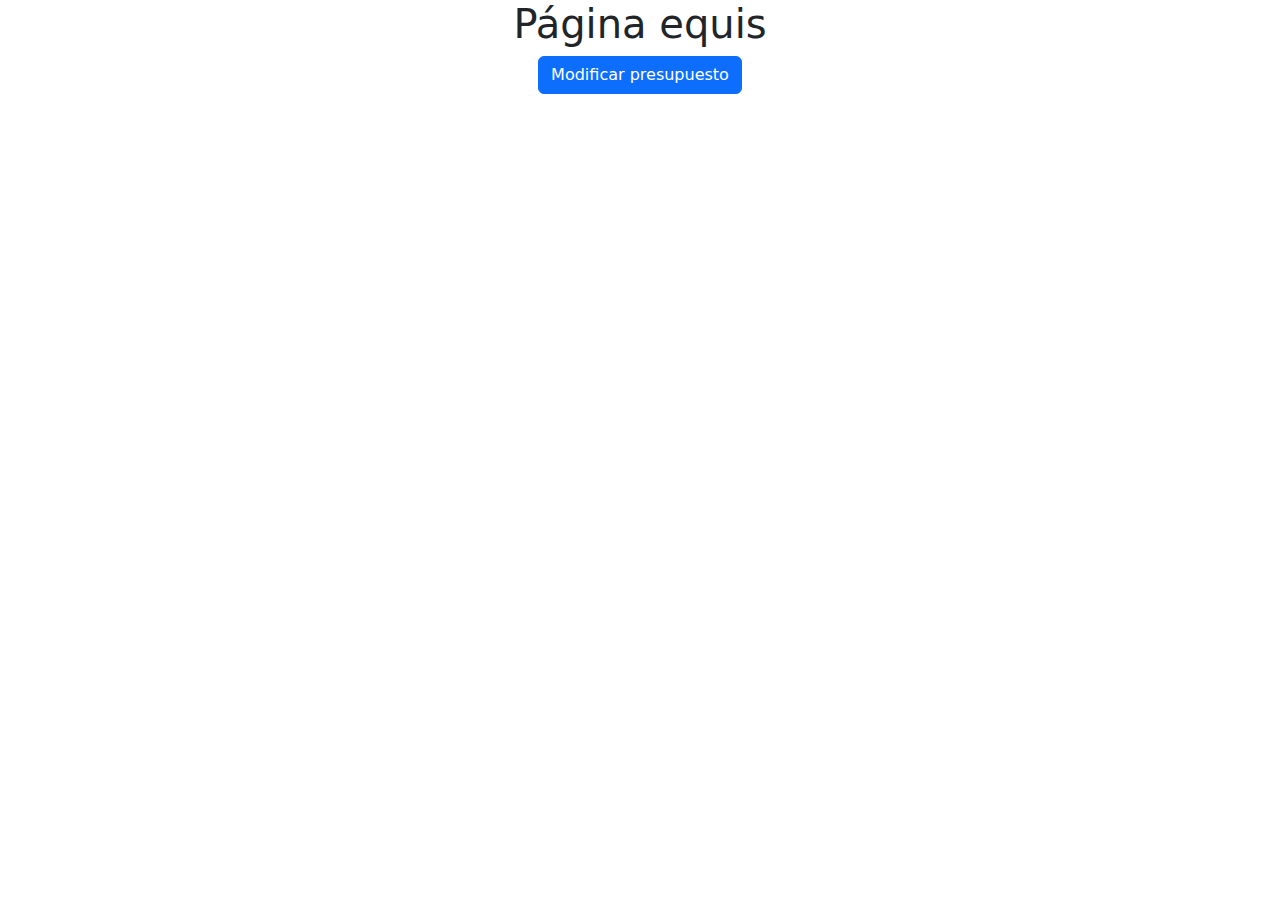
==== index.html @ 31735557 "first commit" ====
<!DOCTYPE html>
<html lang="en">
<head>
    <meta charset="UTF-8">
    <meta name="viewport" content="width=device-width, initial-scale=1.0">
    <link href="https://cdn.jsdelivr.net/npm/bootstrap@5.3.3/dist/css/bootstrap.min.css" rel="stylesheet" integrity="sha384-QWTKZyjpPEjISv5WaRU9OFeRpok6YctnYmDr5pNlyT2bRjXh0JMhjY6hW+ALEwIH" crossorigin="anonymous">
    <link rel="stylesheet" href="https://cdn.jsdelivr.net/npm/bootstrap-icons@1.11.3/font/bootstrap-icons.min.css">
    <title>Document</title>
    <style>
        h4, h5{
            color: #283ebb;
        }
        .modal-content{
            width: 130%;
            height: 130vh;
        }
        .modulos{
            display: flex;
            justify-content: space-between;
        }
        ul{
            display: flex;
            flex-direction: column;
            align-items: flex-start;
            list-style: none;
            height: 100%;
            justify-content: space-between;
        }
        /*.input{
            width: 50%;
        }*/
        .contenedor-campos{
            display: flex;
            justify-content: space-between;
        }
        .campos{
            display: flex;
            flex-direction: column;
        }
        .apis{
            display: flex;
            flex-direction: row;
            justify-content: space-around;
        }
        .modal-footer{
            justify-content: space-between;
        }
        #bien{
            font-size: 30px;
            color: green;
        }
        .contenedor-campos{
            display: flex;
            justify-content: space-around;
        }
    </style>
</head>
<body>
    <center>
        <h1>Página equis</h1>
        <!-- Button trigger modal -->
        <button type="button" class="btn btn-primary" data-bs-toggle="modal" data-bs-target="#exampleModal">
            Modificar presupuesto
        </button>
        <div>
            <span id="bien"></span>
        </div>
  
        <!-- Modal -->
        <div class="modal fade" id="exampleModal" tabindex="-1" aria-labelledby="exampleModalLabel" aria-hidden="true">
            <div class="modal-dialog">
                <div class="modal-content">
                    <div class="modal-header">
                        <h1 class="modal-title fs-5" id="exampleModalLabel">Modificar presupuesto</h1>
                        <button type="button" class="btn-close" data-bs-dismiss="modal" aria-label="Close"></button>
                    </div>
                    <div class="modal-body">
                        <h4>Módulos</h4>
                        <div class="modulos">
                            <div>
                                <ul>
                                    <li><input type="checkbox" name="contabilidad" id=""> <span class="bi bi-file-earmark-spreadsheet"></span> Ventas </li>
                                    <li><input type="checkbox" name="contabilidad" id=""> <span class="bi bi-cash-coin"></span> Stock </li>
                                    <li><input type="checkbox" name="contabilidad" id=""> <span class="bi bi-person-check"></span> Tesorería </li>
                                    <li><input type="checkbox" name="contabilidad" id=""> <span class="bi bi-shield-x"></span> Proveedores </li>
                                    <li><input type="checkbox" name="contabilidad" id=""> <span class="bi bi-shield-x"></span> Compras </li>
                                </ul>
                            </div>
                            <div>
                                <ul>
                                    <li><input type="checkbox" name="contabilidad" id=""> <span class="bi bi-file-earmark-spreadsheet"></span> Importaciones </li>
                                    <li><input type="checkbox" name="contabilidad" id=""> <span class="bi bi-cash-coin"></span> Contabilidad </li>
                                    <li><input type="checkbox" name="contabilidad" id=""> <span class="bi bi-person-check"></span> Sueldos </li>
                                    <li><input type="checkbox" name="contabilidad" id=""> <span class="bi bi-shield-x"></span> Control de personal </li>
                                    <li><input type="checkbox" name="contabilidad" id=""> <span class="bi bi-shield-x"></span> Activo fijo </li>
                                </ul>
                            </div>
                            <div>
                                <ul>
                                    <li><input type="checkbox" name="contabilidad" id=""> <span class="bi bi-bank2"></span> I.V.A </li>
                                    <li><input type="checkbox" name="contabilidad" id=""> <span class="bi bi-toggles2"></span> Central </li>
                                    <li><input type="checkbox" name="contabilidad" id=""> <span class="bi bi-file-earmark-text"></span> Transf Mensual </li>
                                    <li><input type="checkbox" name="contabilidad" id=""> <span class="bi bi-file-earmark-plus"></span> Promociones </li>
                                </ul>
                            </div>
                        </div>
                        <hr>
                        <div class="contenedor-campos">
                            <div class="campos">
                                <label for="t-control">Tipo de control</label>
                                <select name="" id="">
                                    <option value="">Seleccione</option>
                                    <option value="a">Valor 1</option>
                                    <option value="b">Valor 2</option>
                                    <option value="c">Valor 3</option>
                                    <option value="d">Valor 4</option>
                                </select>
                            </div>
                            <div class="campos">
                                <label for="l-bonif">Legajos bonificados</label>
                                <input type="text" id="l-bonif" class="input">
                            </div>
                            <div class="campos">
                                <label for="l-extra">Legajos extra</label>
                                <input type="text" id="l-extra" class="input">
                            </div>
                        </div>
                        <hr>
                        <div>
                            <h4>APIS</h4>
                        </div>
                        <div>
                            <ul class="apis">
                                <a href="#"><li><span class="bi bi-file-earmark-spreadsheet"></span> ABM </li></a>
                                <a href="#"><li><span class="bi bi-file-earmark-spreadsheet"></span> Ventas </li></a>
                                <a href="#"><li><span class="bi bi-file-earmark-spreadsheet"></span> Contabilidad </li></a>
                            </ul>
                        </div>
                        <div>
                            <h5>Aplicaciones NEXO</h5>
                        </div>
                        <div class="modulos">
                            <div>
                                <ul>
                                    <li><input type="checkbox" name="contabilidad" id=""> <span class="bi bi-file-earmark-spreadsheet"></span> Tablero </li>
                                    <li><input type="checkbox" name="contabilidad" id=""> <span class="bi bi-cash-coin"></span> Clientes </li>
                                    <li><input type="checkbox" name="contabilidad" id=""> <span class="bi bi-person-check"></span> Reportes </li>
                                    <li><input type="checkbox" name="contabilidad" id=""> <span class="bi bi-shield-x"></span> Backup </li>
                                </ul>
                            </div>
                            <div>
                                <ul>
                                    <li><input type="checkbox" name="contabilidad" id=""> <span class="bi bi-file-earmark-spreadsheet"></span> Update </li>
                                    <li><input type="checkbox" name="contabilidad" id=""> <span class="bi bi-cash-coin"></span> Notificaciones </li>
                                    <li><input type="checkbox" name="contabilidad" id=""> <span class="bi bi-person-check"></span> Fichadas </li>
                                    <li><input type="checkbox" name="contabilidad" id=""> <span class="bi bi-shield-x"></span> Cobranzas </li>
                                </ul>
                            </div>
                            <div>
                                <ul>
                                    <li><input type="checkbox" name="contabilidad" id=""> <span class="bi bi-bank2"></span> Connect </li>
                                    <li><input type="checkbox" name="contabilidad" id=""> <span class="bi bi-toggles2"></span> tiendas </li>
                                    <li><input type="checkbox" name="contabilidad" id=""> <span class="bi bi-file-earmark-text"></span> Tiendas full </li>
                                    <li><input type="checkbox" name="contabilidad" id=""> <span class="bi bi-file-earmark-plus"></span> Tiendas selec </li>
                                </ul>
                            </div>
                        </div>
                    </div>
                    <div>
                        <h5>Almacenamiento NEXO</h5>
                    </div>
                    <div class="contenedor-campos">
                        <div class="campos">
                            <label for="t-control">Espacio NEXO</label>
                            <select name="" id="">
                                <option value="">Seleccione</option>
                                <option value="a">Valor 1</option>
                                <option value="b">Valor 2</option>
                                <option value="c">Valor 3</option>
                                <option value="d">Valor 4</option>
                            </select>
                        </div>
                        <div class="campos">
                            <label for="l-bonif">Espacio Back-up</label>
                            <input type="text" id="l-bonif" class="input">
                        </div>
                    </div>
                    <div>
                        <a href="">Puestos</a>
                    </div>
                    <div class="contenedor-campos">
                        <div class="campos">
                            <label for="control">Cantidad de puestos</label>
                            <input type="number" id="control" class="input">
                        </div>
                    </div>
                    <div class="modal-footer">
                        <button type="button" class="btn btn-secondary" data-bs-dismiss="modal">Cancelar</button>
                        <button type="button" class="btn btn-primary" id="go" data-bs-dismiss="modal">Presupuestar</button>
                    </div>
                </div>
            </div>
        </div>
    </center>
    <script>
        let alerta = document.getElementById('alerta');
        let control = document.getElementById('control');
        let go = document.getElementById('go');

        control.addEventListener('input', ()=>{
            let value = parseInt(control.value);
            if(value < 0 || value > 100){
                alert('valores inválidos');
                control.value = '';
            }
        });

        go.addEventListener('click', ()=>{
            let bien = document.getElementById('bien');
            bien.textContent = 'Bien Hecho';
        })
    </script>
    <script src="https://cdn.jsdelivr.net/npm/bootstrap@5.3.3/dist/js/bootstrap.bundle.min.js" integrity="sha384-YvpcrYf0tY3lHB60NNkmXc5s9fDVZLESaAA55NDzOxhy9GkcIdslK1eN7N6jIeHz" crossorigin="anonymous"></script>
</body>
</html>
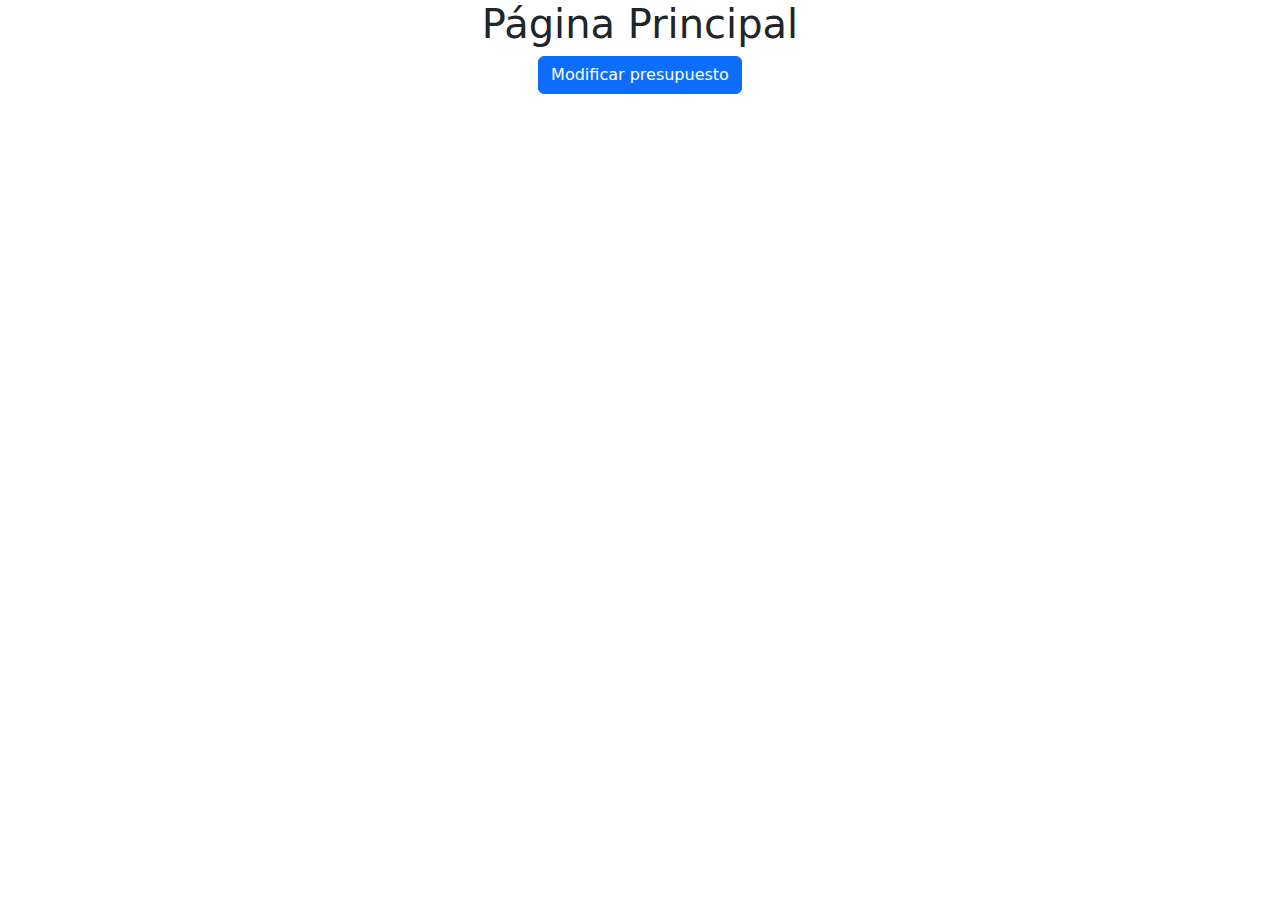
==== commit e9988d4d: "adding responsive" ====
--- a/index.html
+++ b/index.html
@@ -5,59 +5,12 @@
     <meta name="viewport" content="width=device-width, initial-scale=1.0">
     <link href="https://cdn.jsdelivr.net/npm/bootstrap@5.3.3/dist/css/bootstrap.min.css" rel="stylesheet" integrity="sha384-QWTKZyjpPEjISv5WaRU9OFeRpok6YctnYmDr5pNlyT2bRjXh0JMhjY6hW+ALEwIH" crossorigin="anonymous">
     <link rel="stylesheet" href="https://cdn.jsdelivr.net/npm/bootstrap-icons@1.11.3/font/bootstrap-icons.min.css">
-    <title>Document</title>
-    <style>
-        h4, h5{
-            color: #283ebb;
-        }
-        .modal-content{
-            width: 130%;
-            height: 130vh;
-        }
-        .modulos{
-            display: flex;
-            justify-content: space-between;
-        }
-        ul{
-            display: flex;
-            flex-direction: column;
-            align-items: flex-start;
-            list-style: none;
-            height: 100%;
-            justify-content: space-between;
-        }
-        /*.input{
-            width: 50%;
-        }*/
-        .contenedor-campos{
-            display: flex;
-            justify-content: space-between;
-        }
-        .campos{
-            display: flex;
-            flex-direction: column;
-        }
-        .apis{
-            display: flex;
-            flex-direction: row;
-            justify-content: space-around;
-        }
-        .modal-footer{
-            justify-content: space-between;
-        }
-        #bien{
-            font-size: 30px;
-            color: green;
-        }
-        .contenedor-campos{
-            display: flex;
-            justify-content: space-around;
-        }
-    </style>
+    <link rel="stylesheet" href="./tango.css">
+    <title>Tango Example</title>
 </head>
 <body>
     <center>
-        <h1>Página equis</h1>
+        <h1>Página Principal</h1>
         <!-- Button trigger modal -->
         <button type="button" class="btn btn-primary" data-bs-toggle="modal" data-bs-target="#exampleModal">
             Modificar presupuesto
--- a/tango.css
+++ b/tango.css
@@ -0,0 +1,73 @@
+h4, h5{
+    color: #bb8728;
+}
+.modal-content{
+    width: 130%;
+    /*height: 130vh;*/
+}
+.modulos{
+    display: flex;
+    justify-content: space-between;
+}
+ul{
+    display: flex;
+    flex-direction: column;
+    align-items: flex-start;
+    list-style: none;
+    height: 100%;
+    justify-content: space-between;
+}
+/*.input{
+    width: 50%;
+}*/
+.contenedor-campos{
+    display: flex;
+    justify-content: space-between;
+}
+.campos{
+    display: flex;
+    flex-direction: column;
+}
+.apis{
+    display: flex;
+    flex-direction: row;
+    justify-content: space-around;
+}
+.modal-footer{
+    justify-content: space-between;
+}
+#bien{
+    font-size: 30px;
+    color: green;
+}
+.contenedor-campos{
+    display: flex;
+    justify-content: space-around;
+}
+@media(max-width: 850px){
+    .modal-content{
+        width: 120%;
+    }
+    .modulos{
+        flex-wrap: wrap;
+        justify-content: center;
+    }
+    .modulos div{
+        border: 2px solid #bb8728;
+        border-radius: 10px;
+        margin: 1%;
+    }
+    .contenedor-campos{
+        flex-direction: column;
+    }
+}
+@media(max-width: 720px){
+    .modal-content{
+        width: 100%;
+    }
+}
+@media(max-width: 580px){
+    .modal-content{
+        width: 80%;
+    }
+}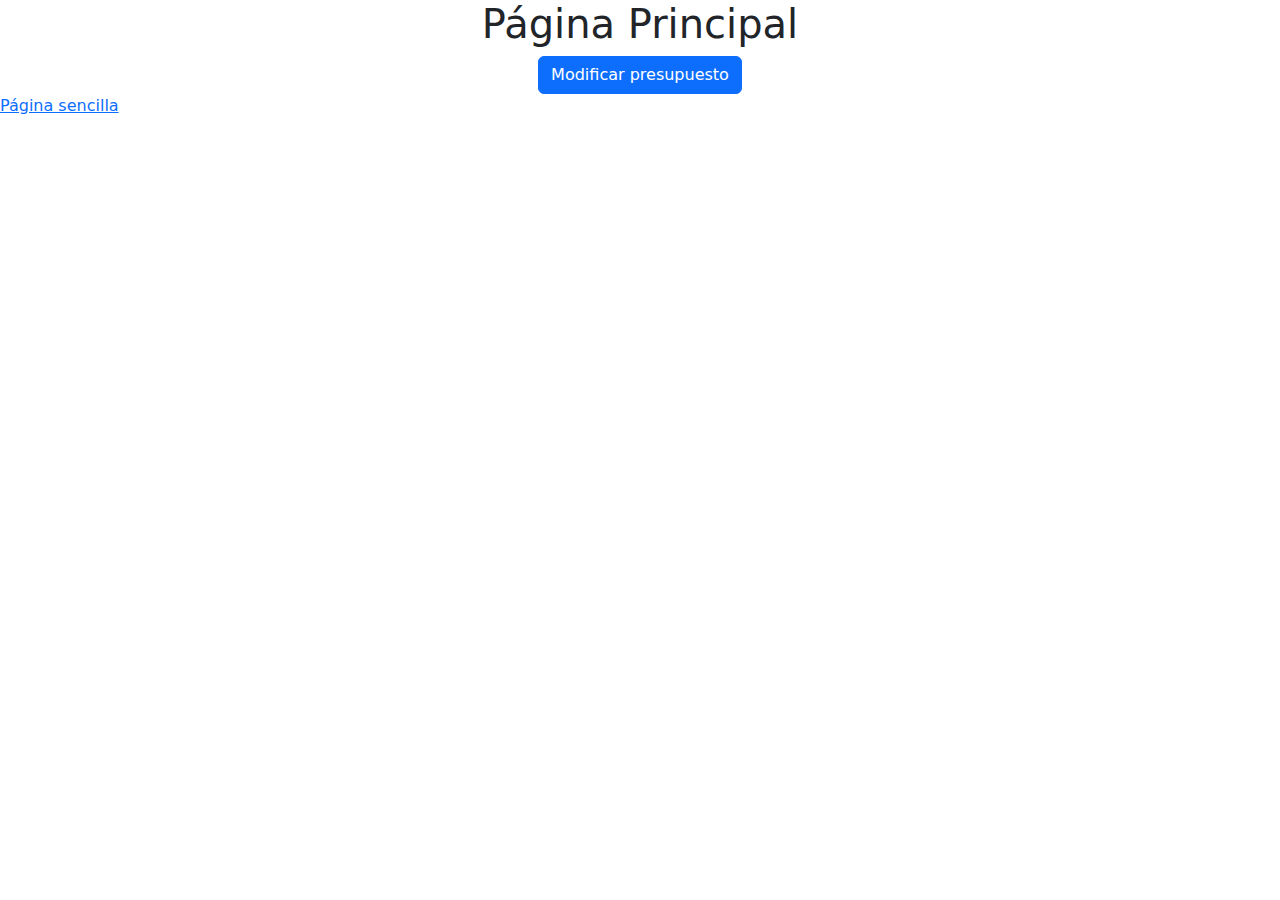
==== commit 4e8d8d26: "agregar página sencilla" ====
--- a/index.html
+++ b/index.html
@@ -12,9 +12,8 @@
     <center>
         <h1>Página Principal</h1>
         <!-- Button trigger modal -->
-        <button type="button" class="btn btn-primary" data-bs-toggle="modal" data-bs-target="#exampleModal">
-            Modificar presupuesto
-        </button>
+        <button type="button" class="btn btn-primary" data-bs-toggle="modal" data-bs-target="#exampleModal">Modificar presupuesto</button>
+        
         <div>
             <span id="bien"></span>
         </div>
@@ -89,6 +88,7 @@
                                 <a href="#"><li><span class="bi bi-file-earmark-spreadsheet"></span> Contabilidad </li></a>
                             </ul>
                         </div>
+                        <hr>
                         <div>
                             <h5>Aplicaciones NEXO</h5>
                         </div>
@@ -119,6 +119,7 @@
                             </div>
                         </div>
                     </div>
+                    <hr>
                     <div>
                         <h5>Almacenamiento NEXO</h5>
                     </div>
@@ -133,11 +134,13 @@
                                 <option value="d">Valor 4</option>
                             </select>
                         </div>
+                        <hr>
                         <div class="campos">
                             <label for="l-bonif">Espacio Back-up</label>
                             <input type="text" id="l-bonif" class="input">
                         </div>
                     </div>
+                    <hr>
                     <div>
                         <a href="">Puestos</a>
                     </div>
@@ -147,7 +150,37 @@
                             <input type="number" id="control" class="input">
                         </div>
                     </div>
+                    <hr>
+                    <div class="contenedor-campos_radio">
+                        <label>Tipo de producto</label>
+                        <div class="campos_radio">
+                            <div>
+                                <label for="">Evolución</label>
+                                <input type="radio" class="input">
+                            </div>
+                            <div>
+                                <label for="">Plus</label>
+                                <input type="radio" class="input">
+                            </div>
+                            <div>
+                                <label for="">X Plus</label>
+                                <input type="radio" class="input">
+                            </div>
+                            <div>
+                                <label for="">Gold</label>
+                                <input type="radio" class="input">
+                            </div>
+                        </div>
+                        <br>
+                    </div>
                     <div class="modal-footer">
+                        <div>
+                            <ul>
+                                <li><input type="checkbox" name="contabilidad" id=""> <span class="bi bi-bank2"></span> Incluido </li>
+                                <li><input type="checkbox" name="contabilidad" id=""> <span class="bi bi-toggles2"></span> Sin modificación </li>
+                                <li><input type="checkbox" name="contabilidad" id=""> <span class="bi bi-file-earmark-text"></span> Excluído </li>
+                            </ul>
+                        </div>
                         <button type="button" class="btn btn-secondary" data-bs-dismiss="modal">Cancelar</button>
                         <button type="button" class="btn btn-primary" id="go" data-bs-dismiss="modal">Presupuestar</button>
                     </div>
@@ -155,6 +188,7 @@
             </div>
         </div>
     </center>
+    <a href="./prueba.html">Página sencilla</a>
     <script>
         let alerta = document.getElementById('alerta');
         let control = document.getElementById('control');
--- a/tango.css
+++ b/tango.css
@@ -44,6 +44,18 @@
     display: flex;
     justify-content: space-around;
 }
+.contenedor-campos_radio{
+    display: flex;
+    flex-direction: column;
+}
+.campos_radio{
+    display: flex;
+    justify-content: space-around;
+}
+.campos_radio > div{
+    display: flex;
+    flex-direction: column;
+}
 @media(max-width: 850px){
     .modal-content{
         width: 120%;
@@ -56,6 +68,7 @@
         border: 2px solid #bb8728;
         border-radius: 10px;
         margin: 1%;
+        width: 100%;
     }
     .contenedor-campos{
         flex-direction: column;
@@ -70,4 +83,7 @@
     .modal-content{
         width: 80%;
     }
+    .modal-footer{
+        flex-direction: column;
+    }
 }